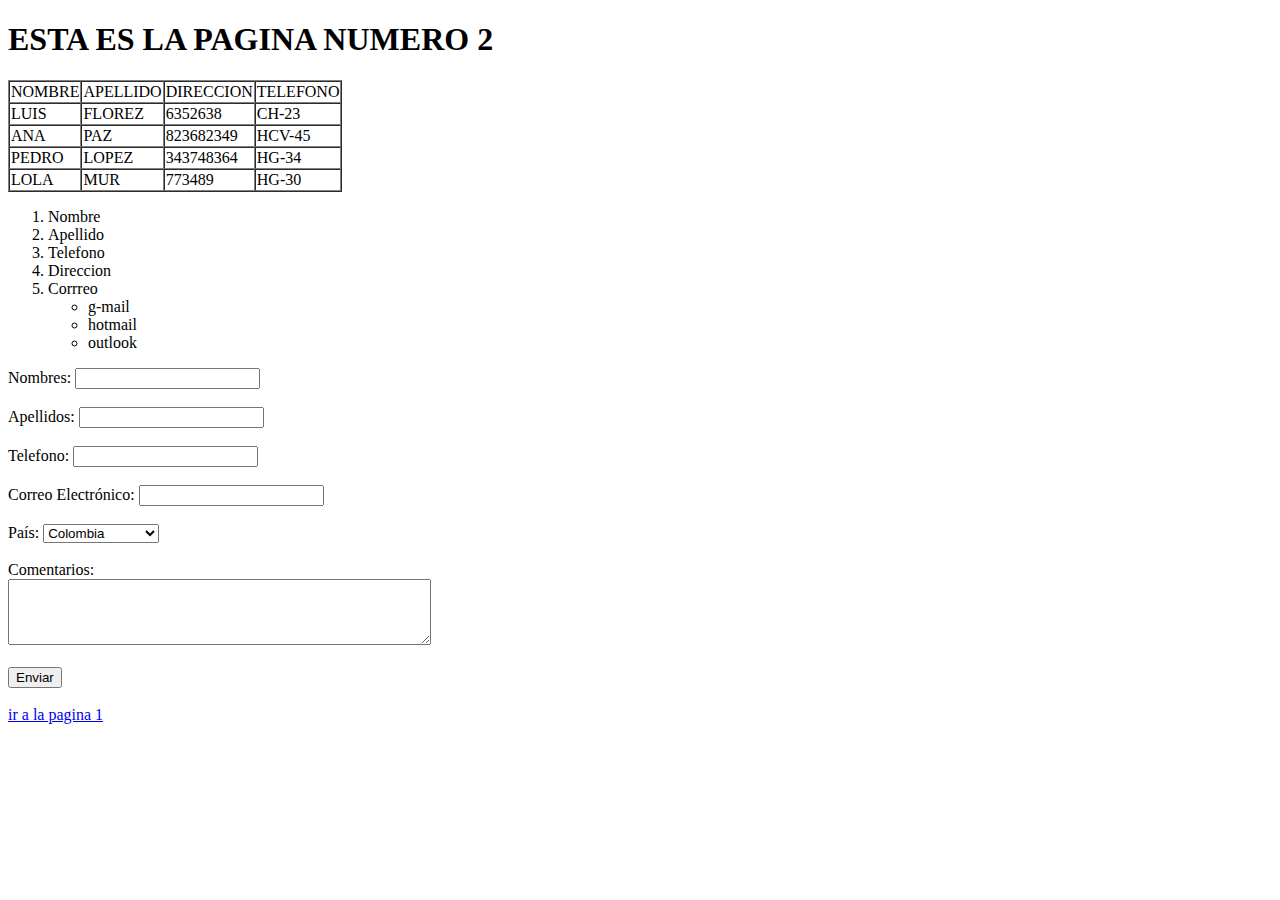
==== index2.html @ e977e35d "commit 1" ====
<!DOCTYPE html>
<html lang="en">
<head>
    <meta charset="UTF-8">
    <meta name="viewport" content="width=device-width, initial-scale=1.0">
    <title>pagina2</title>
</head>
<body>

    <h1>ESTA ES LA PAGINA NUMERO 2</h1>
    <table border="1" cellspacing="0">
        <tr>
            <td>NOMBRE</td>
            <td>APELLIDO</td>
            <td>DIRECCION</td>
            <td>TELEFONO</td>
        </tr>
        <tr>
            <td>LUIS</td>
            <td>FLOREZ</td>
            <td>6352638</td>
            <td>CH-23</td>
        </tr>
        <tr>
            <td>ANA </td>
            <td>PAZ</td>
            <td>823682349</td>
            <td>HCV-45</td>
        </tr>
        <tr>
            <td>PEDRO</td>
            <td>LOPEZ</td>
            <td>343748364</td>
            <td>HG-34</td>
        </tr>
        <tr>
            <td>LOLA</td>
            <td>MUR</td>
            <td>773489</td>
            <td>HG-30</td>
        </tr>
    </table>

    <ol>
        <li>Nombre</li>
        <li>Apellido</li>
        <li>Telefono</li>
        <li>Direccion</li>
        <li>Corrreo
            <ul>
                <li>g-mail</li>
                <li>hotmail</li>
                <li>outlook</li>
            </ul>
        </li>
    </ol>


    <form action="#" method="post">
        <label for="nombre">Nombres:</label>
        <input type="text" id="nombre" name="nombre" required><br><br>

        <label for="apellidos">Apellidos:</label>
        <input type="text" id="apellidos" name="apellidos" required><br><br>

        <label for="telefono">Telefono:</label>
        <input type="number" id="telefono" name="telefono" required><br><br>

        <label for="correo">Correo Electrónico:</label>
        <input type="email" id="correo" name="correo" required><br><br>

        <label for="pais">País:</label>
        <select id="pais" name="pais">
            <option value="usa">Colombia</option>
            <option value="canada">Canadá</option>
            <option value="mexico">México</option>
            <option value="espana">Estados Unidos</option>
            <option value="espana">Venezuela</option>
            <option value="espana">Cuba</option>
            <option value="espana">Japon</option>
            <option value="espana">Brasil</option>
            <option value="espana">Argentina</option>
            <option value="espana">Chile</option>
        </select><br><br>

        <label for="comentarios">Comentarios:</label><br>
        <textarea id="comentarios" name="comentarios" rows="4" cols="50"></textarea><br><br>

        <input type="submit" value="Enviar">
    </form>
    
    <br>

    <a href="index.html">ir a la pagina 1</a>
</body>
</html>
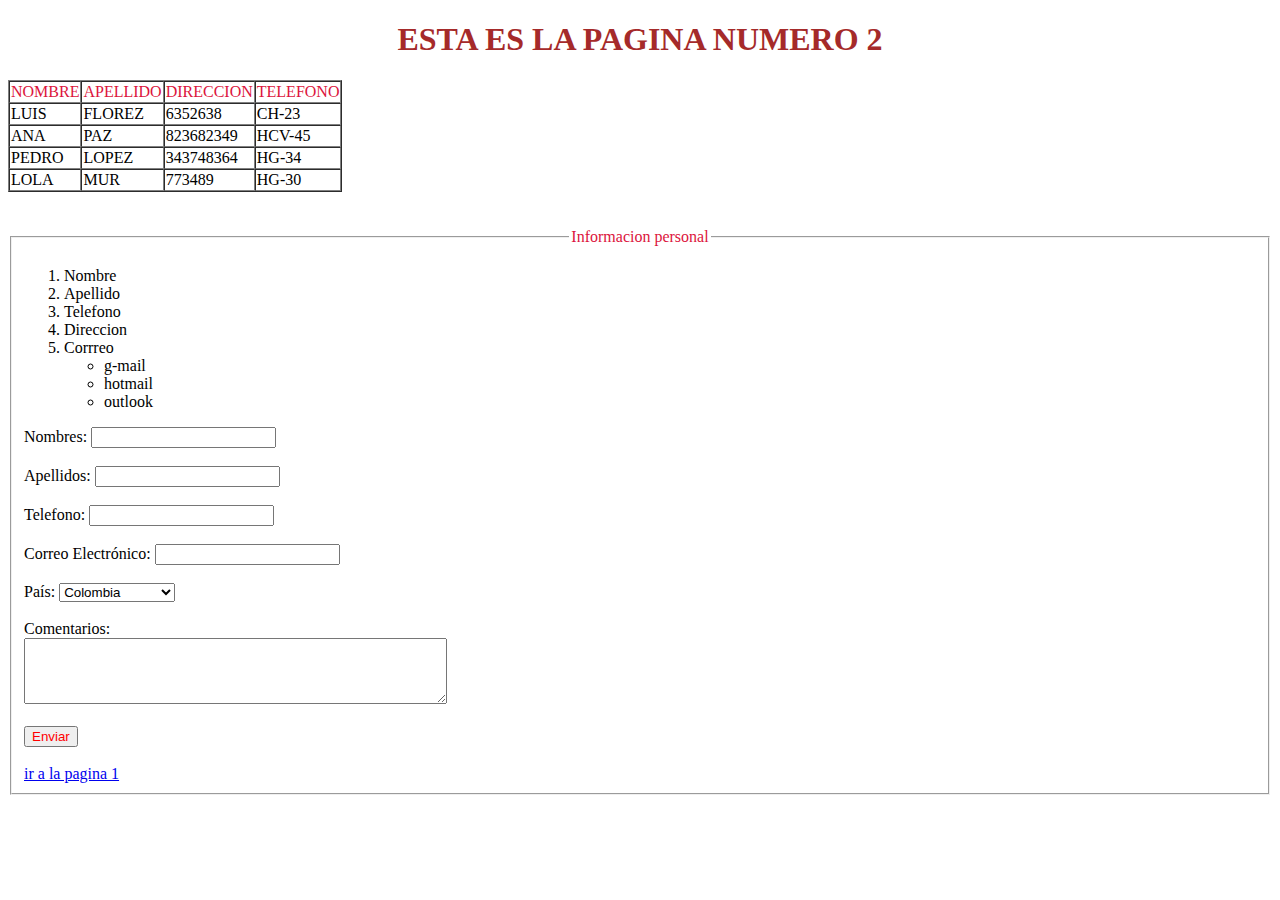
==== commit 0c2d249f: "subir taller 1 html" ====
--- a/index2.html
+++ b/index2.html
@@ -4,12 +4,13 @@
     <meta charset="UTF-8">
     <meta name="viewport" content="width=device-width, initial-scale=1.0">
     <title>pagina2</title>
+    <link rel="stylesheet" href="style2.css">
 </head>
 <body>
 
-    <h1>ESTA ES LA PAGINA NUMERO 2</h1>
+    <h1 id="titulopg2">ESTA ES LA PAGINA NUMERO 2</h1>
     <table border="1" cellspacing="0">
-        <tr>
+        <tr style="color: crimson;">
             <td>NOMBRE</td>
             <td>APELLIDO</td>
             <td>DIRECCION</td>
@@ -40,57 +41,62 @@
             <td>HG-30</td>
         </tr>
     </table>
+    <BR></BR>
 
-    <ol>
-        <li>Nombre</li>
-        <li>Apellido</li>
-        <li>Telefono</li>
-        <li>Direccion</li>
-        <li>Corrreo
-            <ul>
-                <li>g-mail</li>
-                <li>hotmail</li>
-                <li>outlook</li>
-            </ul>
-        </li>
-    </ol>
+    <fieldset>
+        <legend style="color:crimson; text-align: center;">Informacion personal</legend>
+            <ol>
+                <li>Nombre</li>
+                <li>Apellido</li>
+                <li>Telefono</li>
+                <li>Direccion</li>
+                <li>Corrreo
+                    <ul>
+                        <li>g-mail</li>
+                        <li>hotmail</li>
+                        <li>outlook</li>
+                    </ul>
+                </li>
+            </ol>
+    
 
 
-    <form action="#" method="post">
-        <label for="nombre">Nombres:</label>
-        <input type="text" id="nombre" name="nombre" required><br><br>
+            <form action="#" method="post">
+                <label for="nombre">Nombres:</label>
+                <input type="text" id="nombre" name="nombre" required><br><br>
 
-        <label for="apellidos">Apellidos:</label>
-        <input type="text" id="apellidos" name="apellidos" required><br><br>
+                <label for="apellidos">Apellidos:</label>
+                <input type="text" id="apellidos" name="apellidos" required><br><br>
 
-        <label for="telefono">Telefono:</label>
-        <input type="number" id="telefono" name="telefono" required><br><br>
+                <label for="telefono">Telefono:</label>
+                <input type="number" id="telefono" name="telefono" required><br><br>
 
-        <label for="correo">Correo Electrónico:</label>
-        <input type="email" id="correo" name="correo" required><br><br>
+                <label for="correo">Correo Electrónico:</label>
+                <input type="email" id="correo" name="correo" required><br><br>
 
-        <label for="pais">País:</label>
-        <select id="pais" name="pais">
-            <option value="usa">Colombia</option>
-            <option value="canada">Canadá</option>
-            <option value="mexico">México</option>
-            <option value="espana">Estados Unidos</option>
-            <option value="espana">Venezuela</option>
-            <option value="espana">Cuba</option>
-            <option value="espana">Japon</option>
-            <option value="espana">Brasil</option>
-            <option value="espana">Argentina</option>
-            <option value="espana">Chile</option>
-        </select><br><br>
+                <label for="pais">País:</label>
+                <select id="pais" name="pais">
+                    <option value="usa">Colombia</option>
+                    <option value="canada">Canadá</option>
+                    <option value="mexico">México</option>
+                    <option value="espana">Estados Unidos</option>
+                    <option value="espana">Venezuela</option>
+                    <option value="espana">Cuba</option>
+                    <option value="espana">Japon</option>
+                    <option value="espana">Brasil</option>
+                    <option value="espana">Argentina</option>
+                    <option value="espana">Chile</option>
+                </select><br><br>
 
-        <label for="comentarios">Comentarios:</label><br>
-        <textarea id="comentarios" name="comentarios" rows="4" cols="50"></textarea><br><br>
+                <label for="comentarios">Comentarios:</label><br>
+                <textarea id="comentarios" name="comentarios" rows="4" cols="50"></textarea><br><br>
 
-        <input type="submit" value="Enviar">
-    </form>
-    
-    <br>
+                <input type="submit" value="Enviar" style="color:red">
+            </form>
+            
+            <br>
 
-    <a href="index.html">ir a la pagina 1</a>
+            <a href="index.html">ir a la pagina 1</a>
+</fieldset>
 </body>
 </html>--- a/style2.css
+++ b/style2.css
@@ -0,0 +1,8 @@
+#titulopg2{
+    color: brown;
+    text-align: center;
+    
+}
+section body {
+    background-image: url(imagenes.png/fondo.jpg) 
+}